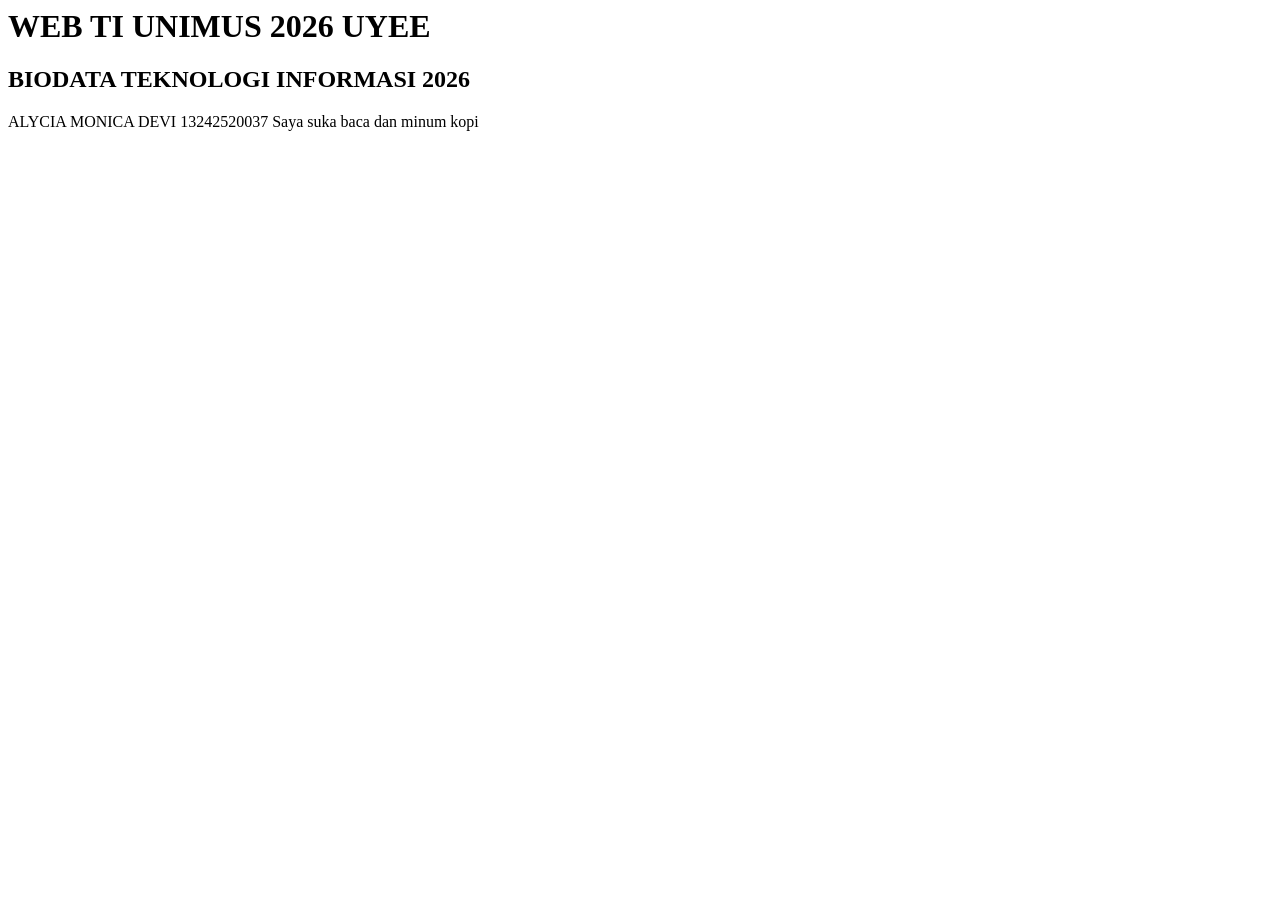
==== index.html @ 5475ff6e "halaman index" ====
<html>
    <head>
        <title> 
            WEB TI UNIMUS 2026
        </title>
    </head>
    <body>
        <h1>
            WEB TI UNIMUS 2026 UYEE
        </h1>
        <H2>
            BIODATA TEKNOLOGI INFORMASI 2026
        </H2>
        <P>
            ALYCIA MONICA DEVI
            13242520037
            Saya suka baca dan minum kopi
        </P>
    </body>
</html>
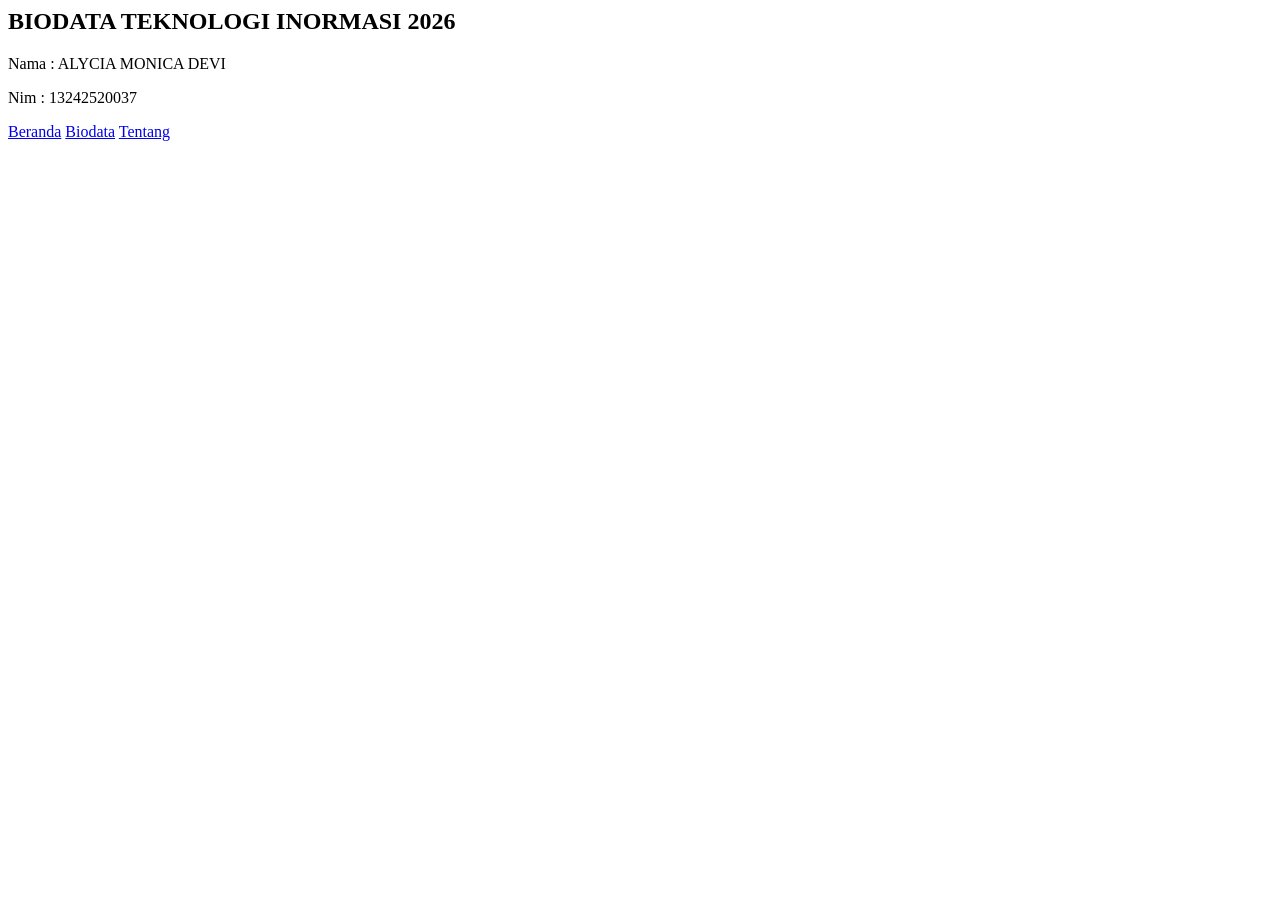
==== commit 05075bb4: "halaman biodata" ====
--- a/index.html
+++ b/index.html
@@ -1,20 +1,19 @@
 <html>
-    <head>
-        <title> 
-            WEB TI UNIMUS 2026
-        </title>
-    </head>
-    <body>
-        <h1>
-            WEB TI UNIMUS 2026 UYEE
-        </h1>
-        <H2>
-            BIODATA TEKNOLOGI INFORMASI 2026
-        </H2>
-        <P>
-            ALYCIA MONICA DEVI
-            13242520037
-            Saya suka baca dan minum kopi
-        </P>
-    </body>
+   <head>
+    <title>
+        WEB TI UNIMUS 2026
+    </title>
+   </head> 
+   <body>
+    <h2>
+        BIODATA TEKNOLOGI INORMASI 2026
+    </h2>
+    <P> Nama : ALYCIA MONICA DEVI </P>
+    <p> Nim : 13242520037 </p>
+    <nav>
+        <a href="index.html" class="active">Beranda</a>
+        <a href="biodata.html">Biodata</a>
+        <a href="tentang.html">Tentang</a>
+    </nav>
+</body>
 </html>
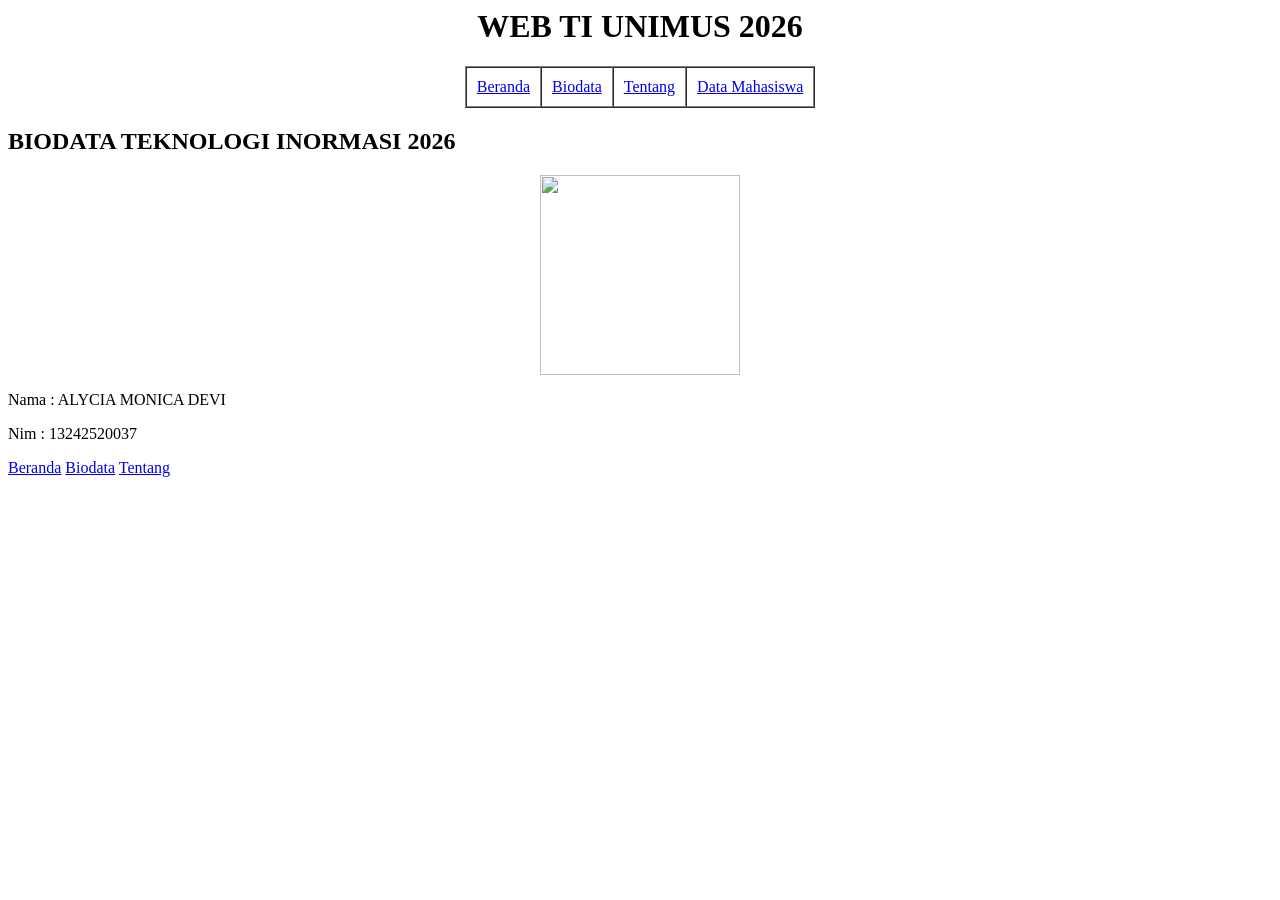
==== commit dfa7b06c: "feat: add table" ====
--- a/index.html
+++ b/index.html
@@ -5,9 +5,23 @@
     </title>
    </head> 
    <body>
+    <h1 align = "center">
+        WEB TI UNIMUS 2026
+    </h1>
+    <table border = "1" align = "center" cellspacing = "0" cellpadding = "10px">
+        <tr>
+            <td><a href="index.html">Beranda </a></td>
+            <td><a href="biodata.html">Biodata</a></td>
+            <td><a href="tentang.html">Tentang</a></td>
+            <td><a href="mahasiswa.html">Data Mahasiswa</a></td>
+        </tr>
+    </table>
     <h2>
         BIODATA TEKNOLOGI INORMASI 2026
     </h2>
+    <center>
+    <img src="https://images.squarespace-cdn.com/content/v1/5fa1095912d2fc6dfc63ac9c/1611120028335-NE9GBCXETHQE7VP510JI/KOPI_KENANGAN_63326Green.jpg" width= "200 px"/>
+    </center>
     <P> Nama : ALYCIA MONICA DEVI </P>
     <p> Nim : 13242520037 </p>
     <nav>
@@ -16,4 +30,3 @@
         <a href="tentang.html">Tentang</a>
     </nav>
 </body>
-</html>
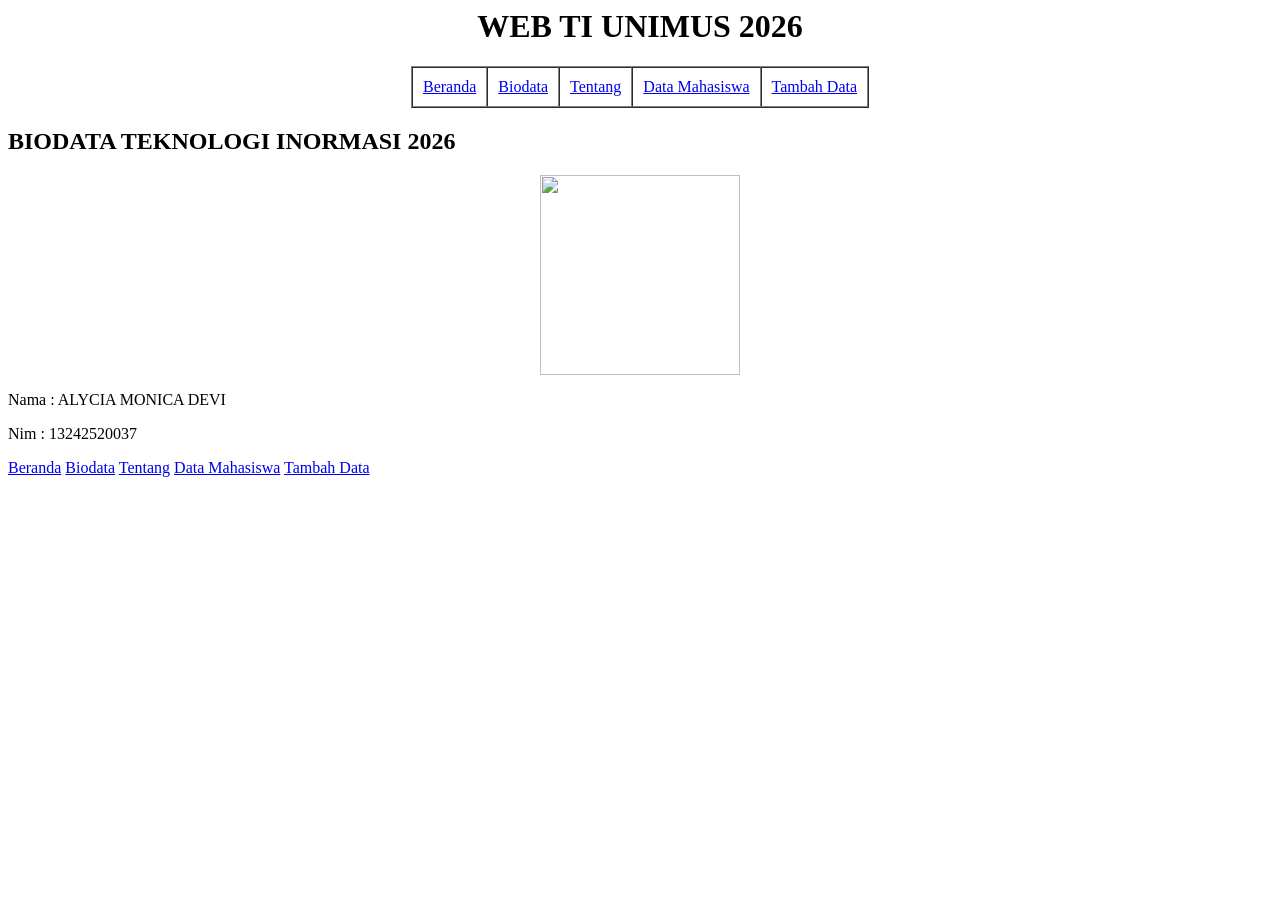
==== commit 35d9f167: "tambahdata" ====
--- a/index.html
+++ b/index.html
@@ -14,6 +14,7 @@
             <td><a href="biodata.html">Biodata</a></td>
             <td><a href="tentang.html">Tentang</a></td>
             <td><a href="mahasiswa.html">Data Mahasiswa</a></td>
+            <td><a href="tambahdata.html">Tambah Data</a></td>
         </tr>
     </table>
     <h2>
@@ -28,5 +29,7 @@
         <a href="index.html" class="active">Beranda</a>
         <a href="biodata.html">Biodata</a>
         <a href="tentang.html">Tentang</a>
+        <a href="mahasiswa.html">Data Mahasiswa</a></td>
+        <a href="tambahdata.html">Tambah Data</a></td>
     </nav>
 </body>
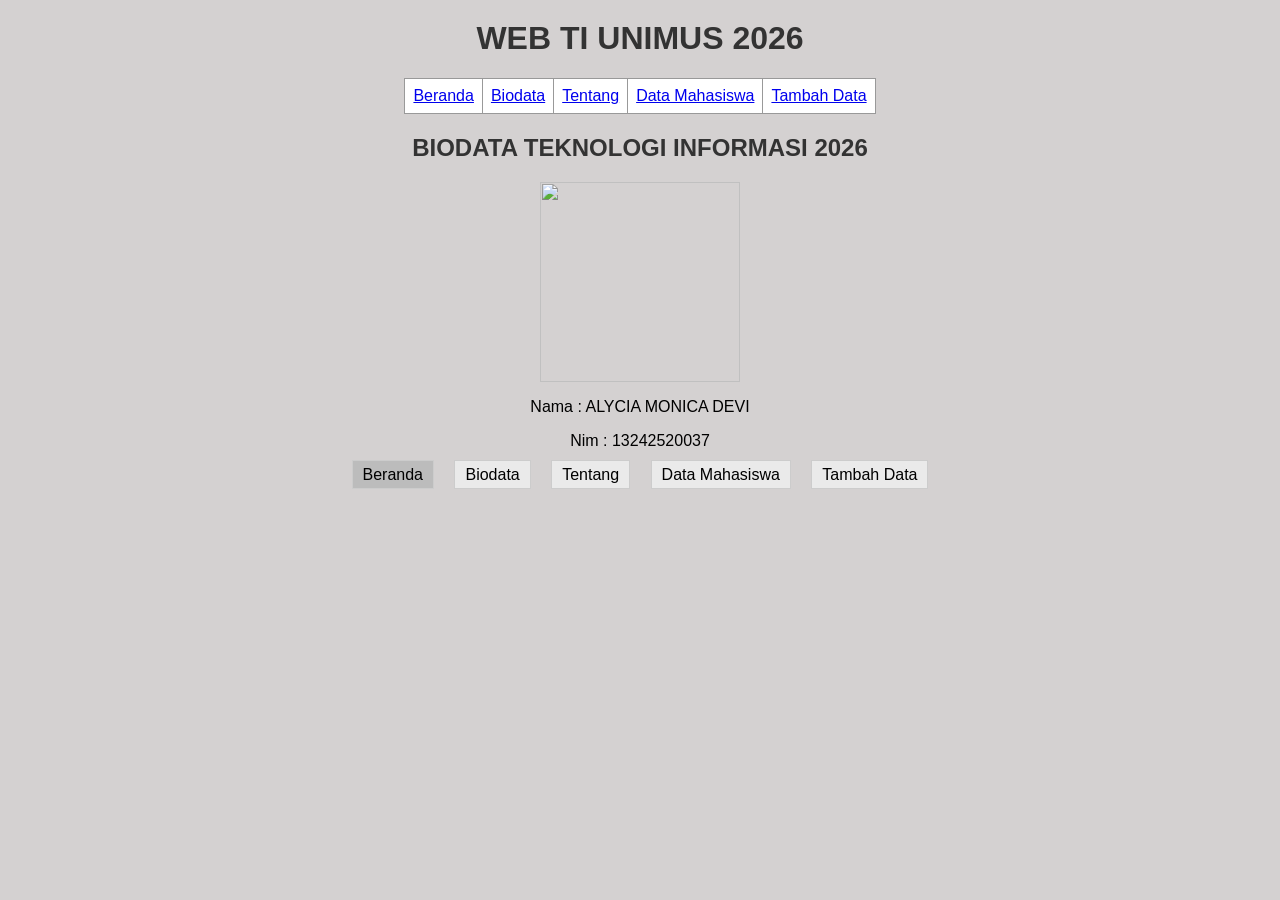
==== commit 30e2c417: "tambah style" ====
--- a/index.html
+++ b/index.html
@@ -3,6 +3,7 @@
     <title>
         WEB TI UNIMUS 2026
     </title>
+        <link rel= "stylesheet" href="asset/css/style.css">
    </head> 
    <body>
     <h1 align = "center">
@@ -18,7 +19,7 @@
         </tr>
     </table>
     <h2>
-        BIODATA TEKNOLOGI INORMASI 2026
+        BIODATA TEKNOLOGI INFORMASI 2026
     </h2>
     <center>
     <img src="https://images.squarespace-cdn.com/content/v1/5fa1095912d2fc6dfc63ac9c/1611120028335-NE9GBCXETHQE7VP510JI/KOPI_KENANGAN_63326Green.jpg" width= "200 px"/>
@@ -31,5 +32,6 @@
         <a href="tentang.html">Tentang</a>
         <a href="mahasiswa.html">Data Mahasiswa</a></td>
         <a href="tambahdata.html">Tambah Data</a></td>
+
     </nav>
 </body>
--- a/asset/css/style.css
+++ b/asset/css/style.css
@@ -0,0 +1,87 @@
+/* RESET SEDERHANA */
+body {
+    font-family: Arial, sans-serif;
+    background-color: #b7b1b195;
+    margin: 20px;
+}
+
+/* JUDUL */
+h1, h2 {
+    text-align: center;
+    color: #333;
+}
+
+/* NAVBAR */
+nav {
+    text-align: center;
+    margin: 15px 0;
+}
+
+nav a {
+    text-decoration: none;
+    color: black;
+    margin: 0 8px;
+    padding: 5px 10px;
+    border: 1px solid #ccc;
+    background-color: #eaeaea;
+}
+
+nav a:hover {
+    background-color: #d4d4d4;
+}
+
+nav a.active {
+    background-color: #bcbcbc;
+}
+
+/* TABLE */
+table {
+    border-collapse: collapse;
+    margin: 15px auto;
+    background-color: white;
+}
+
+table th, table td {
+    border: 1px solid #999;
+    padding: 8px;
+}
+
+table th {
+    background-color: #ddd;
+}
+
+/* GAMBAR */
+img {
+    display: block;
+    margin: 10px auto;
+}
+
+/* BUTTON */
+button {
+    padding: 6px 10px;
+    background-color: #ccc;
+    border: 1px solid #999;
+    cursor: pointer;
+}
+
+button:hover {
+    background-color: #bbb;
+}
+
+/* FORM */
+form {
+    width: 70%;
+    margin: 20px auto;
+    padding: 15px;
+}
+
+input, [type="file"] {
+    padding: 5px;
+    width: 100%;
+    box-sizing: border-box; 
+}
+
+/* PARAGRAF */
+p {
+    text-align: center;
+}
